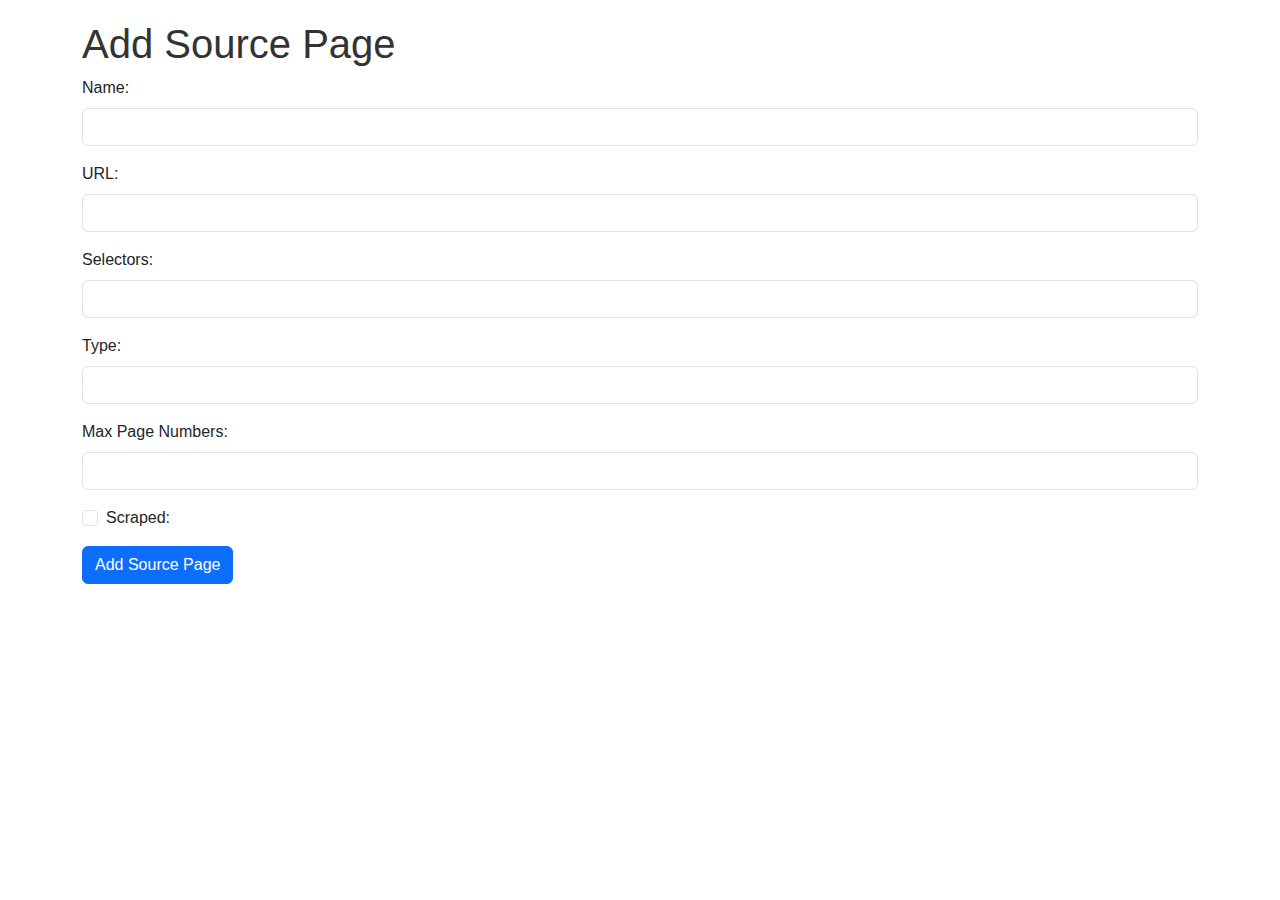
==== templates/add_page.html @ b6c714e3 "Scraped Atfal Mafqouda Website" ====
<!DOCTYPE html>
<html>
<head>
  <link rel="stylesheet" type="text/css" href="https://cdn.jsdelivr.net/npm/bootstrap@5.0.1/dist/css/bootstrap.min.css">
  <style>
     body {
        font-family: Arial, sans-serif;
        padding: 20px;
     }

     h1 {
        color: #333;
     }
  </style>
</head>
<body>
  <div class="container">
    <h1>Add Source Page</h1>
    <form method="POST" action="{{ url_for('add_page', source_id=source_id) }}">
      <div class="mb-3">
        <label for="name" class="form-label">Name:</label>
        <input type="text" class="form-control" id="name" name="name" required>
      </div>
      <div class="mb-3">
        <label for="url" class="form-label">URL:</label>
        <input type="text" class="form-control" id="url" name="url" required>
      </div>
      <div class="mb-3">
        <label for="selectors" class="form-label">Selectors:</label>
        <input type="text" class="form-control" id="selectors" name="selectors" required>
      </div>
      <div class="mb-3">
        <label for="type" class="form-label">Type:</label>
        <input type="text" class="form-control" id="type" name="type" required>
      </div>
      <div class="mb-3">
        <label for="max_page_numbers" class="form-label">Max Page Numbers:</label>
        <input type="number" class="form-control" id="max_page_numbers" name="max_page_numbers">
      </div>
      <div class="mb-3 form-check">
        <input type="checkbox" class="form-check-input" id="scraped" name="scraped">
        <label class="form-check-label" for="scraped">Scraped:</label>
      </div>
      <button type="submit" class="btn btn-primary">Add Source Page</button>
    </form>
  </div>
</body>
</html>
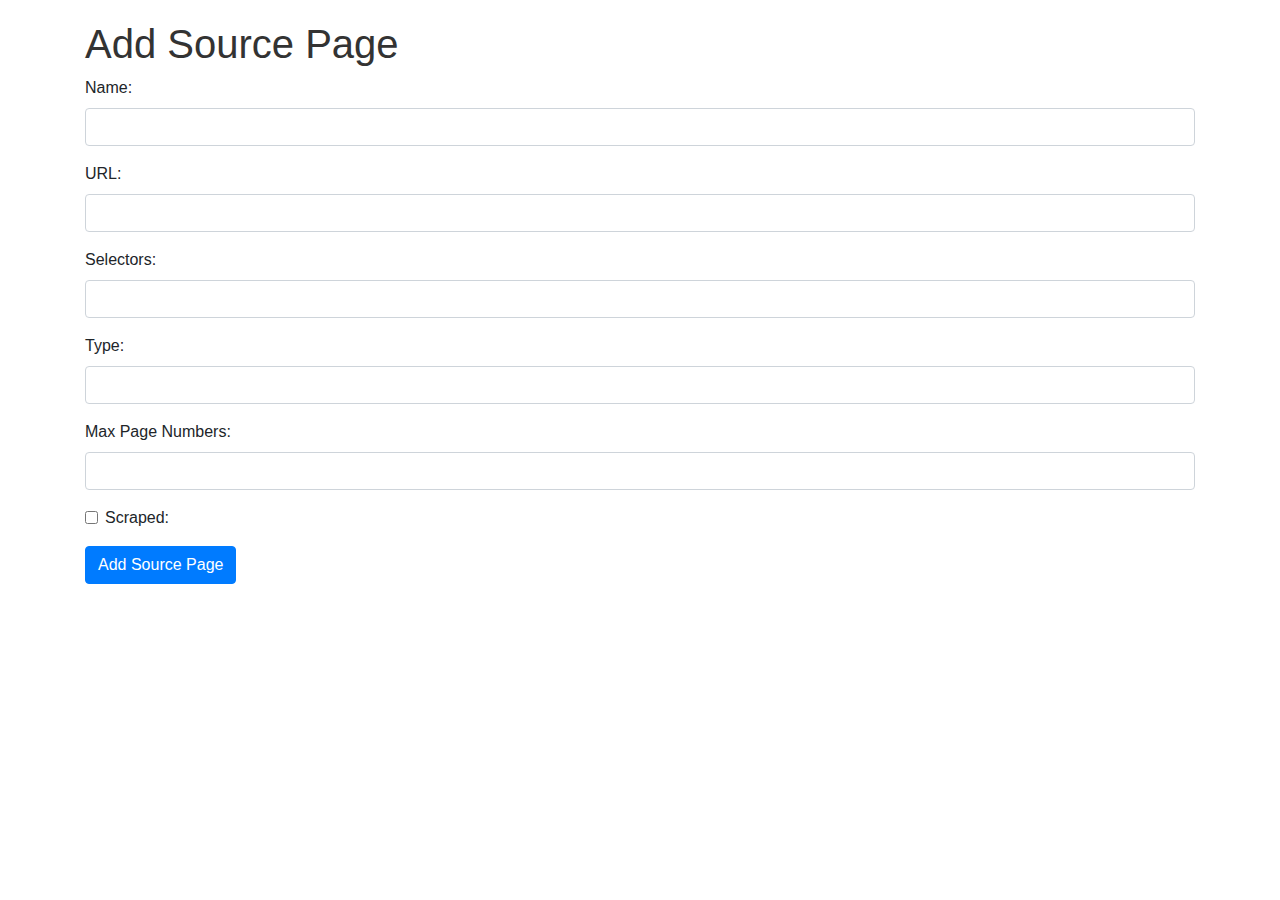
==== commit d57299ae: "Added Some Scraped data" ====
--- a/templates/add_page.html
+++ b/templates/add_page.html
@@ -1,8 +1,8 @@
 <!DOCTYPE html>
 <html>
 <head>
-  <link rel="stylesheet" type="text/css" href="https://cdn.jsdelivr.net/npm/bootstrap@5.0.1/dist/css/bootstrap.min.css">
-  <style>
+  <link rel="stylesheet" href="https://maxcdn.bootstrapcdn.com/bootstrap/4.0.0/css/bootstrap.min.css">
+    <style>
      body {
         font-family: Arial, sans-serif;
         padding: 20px;
@@ -16,7 +16,7 @@
 <body>
   <div class="container">
     <h1>Add Source Page</h1>
-    <form method="POST" action="{{ url_for('add_page', source_id=source_id) }}">
+    <form method="POST" action="{{ url_for('scrap.add_page', source_id=source_id) }}">
       <div class="mb-3">
         <label for="name" class="form-label">Name:</label>
         <input type="text" class="form-control" id="name" name="name" required>
